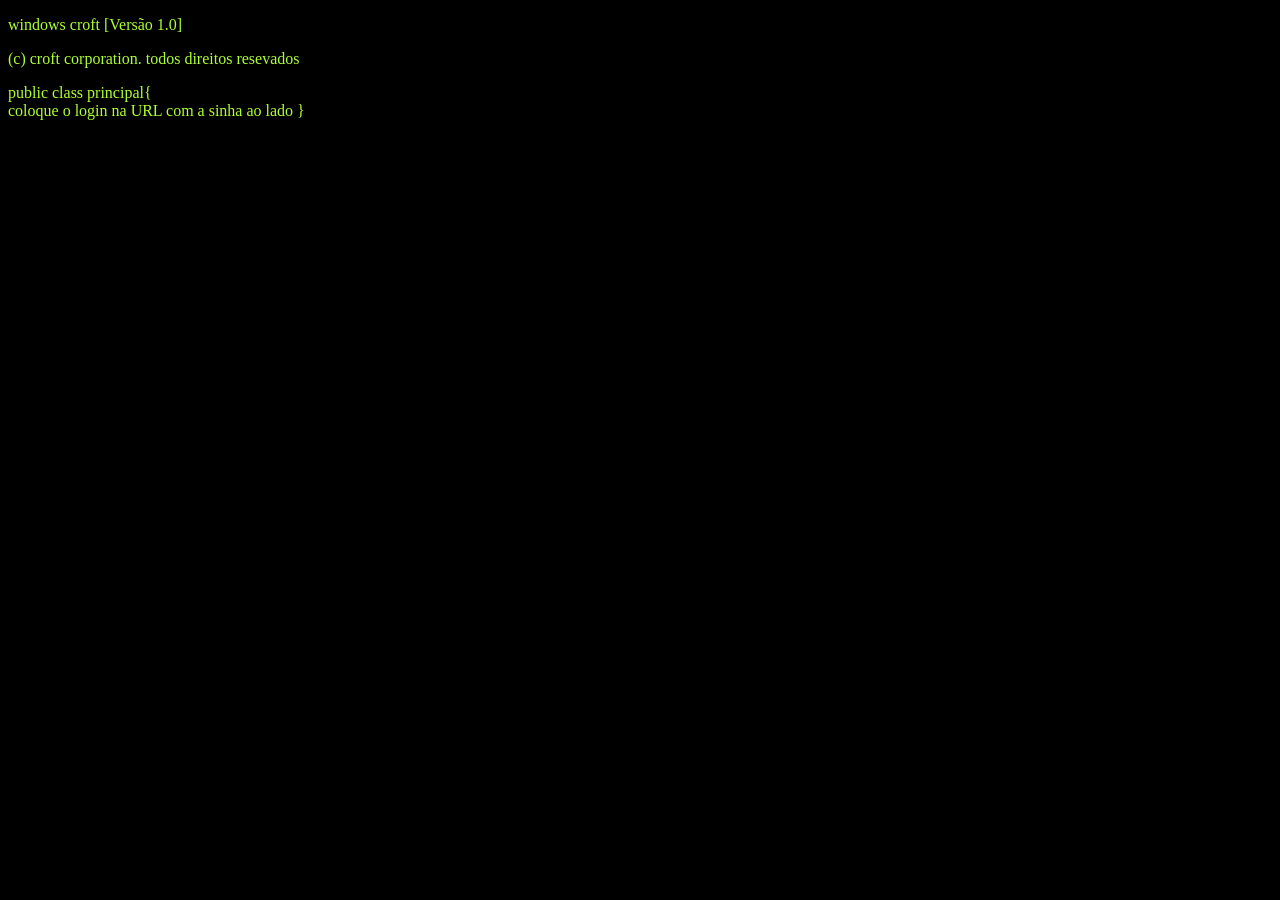
==== index.html @ ed03a4ed "Initial commit" ====
<!DOCTYPE html>
<html lang="pt-br">
<head>
    <meta charset="UTF-8">
    <meta name="viewport" content="width=device-width, initial-scale=1.0">
    <title>Terminal</title>
    <link rel="stylesheet" href="terminal.css">
</head>
<body>
    <p>windows croft [Versão 1.0]</p>
    <p>(c) croft corporation. todos direitos resevados</p>

    <p>public class principal{<br>
    coloque o login na URL com a sinha ao lado }
    </p>
</body>
</html>
---- terminal.css ----
@charset "UTF-8";

html{
    padding: 0px;
    margin: 0px;
}
body{
    background-color: black;
}
p{
    color: greenyellow;
}
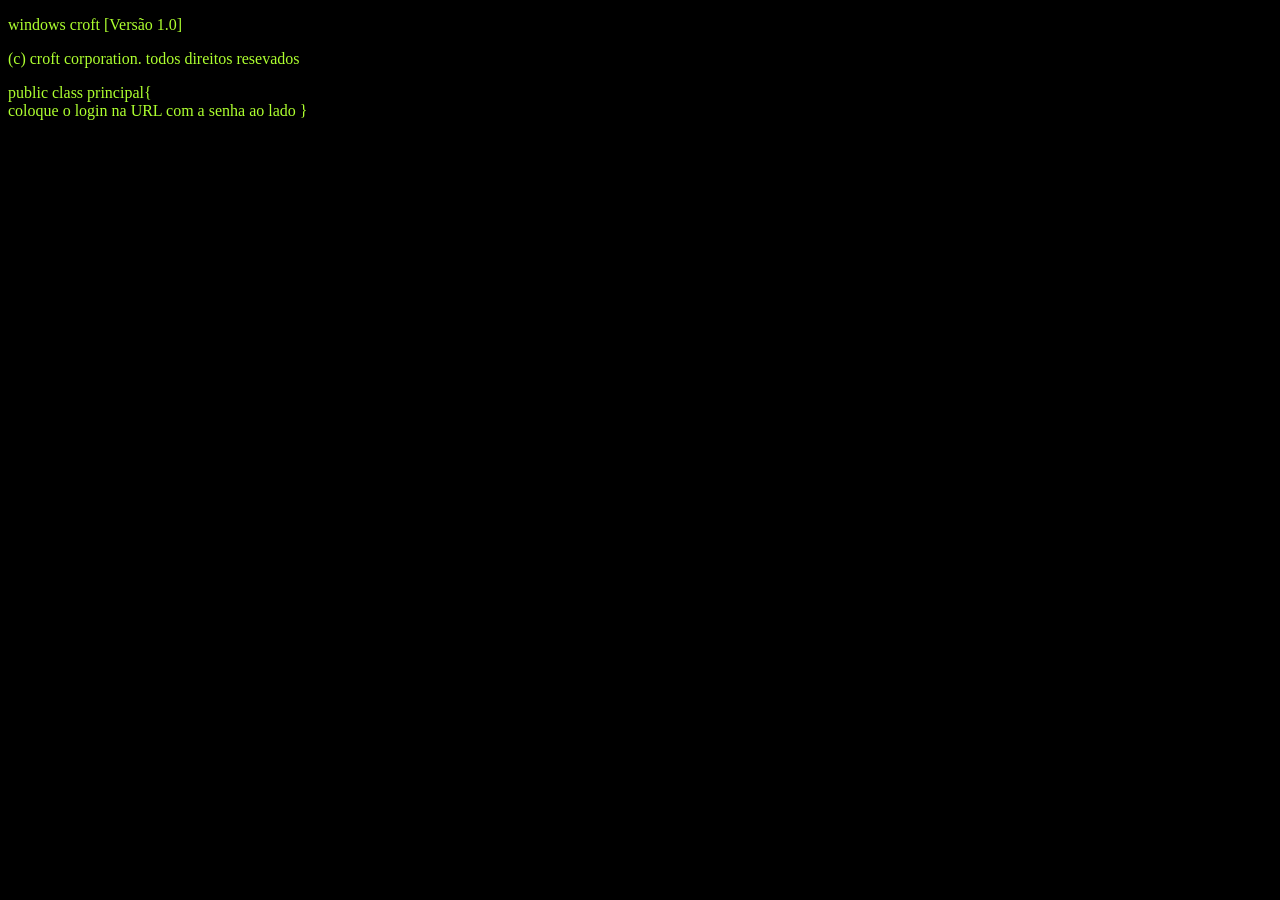
==== commit 160d3e03: "Update index.html" ====
--- a/index.html
+++ b/index.html
@@ -11,7 +11,7 @@
     <p>(c) croft corporation. todos direitos resevados</p>
 
     <p>public class principal{<br>
-    coloque o login na URL com a sinha ao lado }
+    coloque o login na URL com a senha ao lado }
     </p>
 </body>
 </html>
